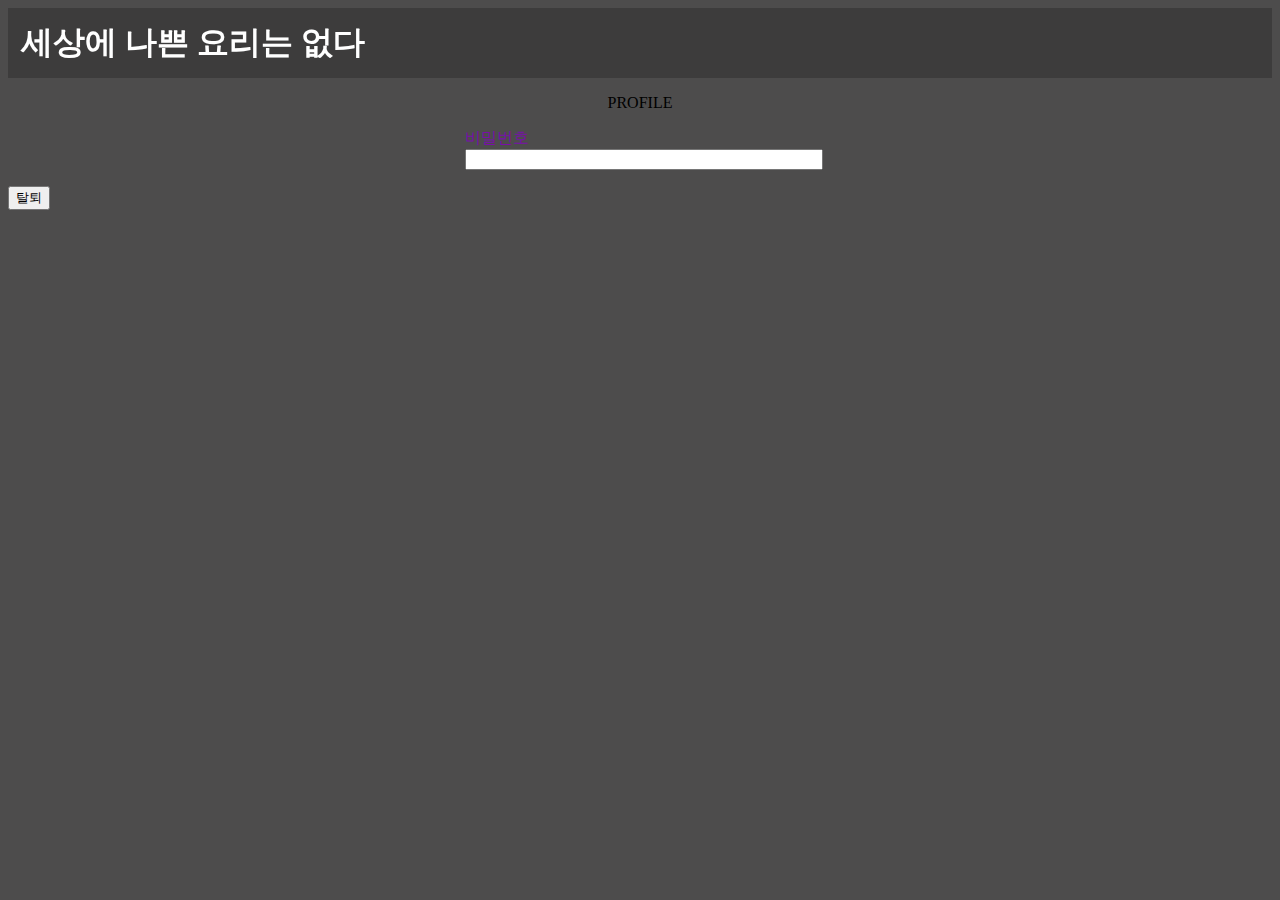
==== CLOUD/deleteprofile.html @ 2a893c88 "회원탈퇴 데이터베이스 수정" ====
<!DOCTYPE html>
<html lang="ko">
    <head>
        <meta charset="utf-8">
        <title>CHANGE PASSWORD</title>
        <link rel="stylesheet" href="deleteprofile.css">
    </head>

    <body>
        <div class="head">
            <h3 style="
                margin: 0;
                font-size: 2rem;
                color: white;
            ">
                세상에 나쁜 요리는 없다
            </h3>
        </div>

            <form action="deleteprofile.jsp" method="post">
            <p class="easy-login" align="center">PROFILE</p>

    </body>

        <div class="body">
            <form method="post" name="form">

                <div class="form-group">
                    <p calss="ref" align="left">비밀번호
                        <input type="password" class="form-group" name="ps" required>
                    </p>
                </div>

                <div class="change-button">
                    <div class="btn btn-primary">
                        <input type="submit" value="탈퇴" class="btn btn-primary">
                    </div>
                </div>

            </form>
        </div>
</html>
---- CLOUD/deleteprofile.css ----
body{
    background:rgb(77, 76, 76);
}

.head{
    position: sticky;
    top: 0;
    left: 0;
    right: 0;
    background-color: rgba(0, 0, 0, 0.2);
    backdrop-filter: blur(6px);
    padding: 0.8rem;
    display: flex;
    justify-content: space-between;
}

.menu{
    padding: 0;
    margin: 0;
    list-style: none;
    font-size: 1.5rem;
}

.form-group{
    width:350px;
    margin-left:auto;
    margin-right:auto;
    color: rgb(121, 14, 170);
}

/*
.btn.btn-primary{
    border:1px solid #505352;
    background-color: #505352;
    margin-right: auto;
    margin-left:  auto;
    width:100px;
    color: white;
    cursor:pointer;
}
*/
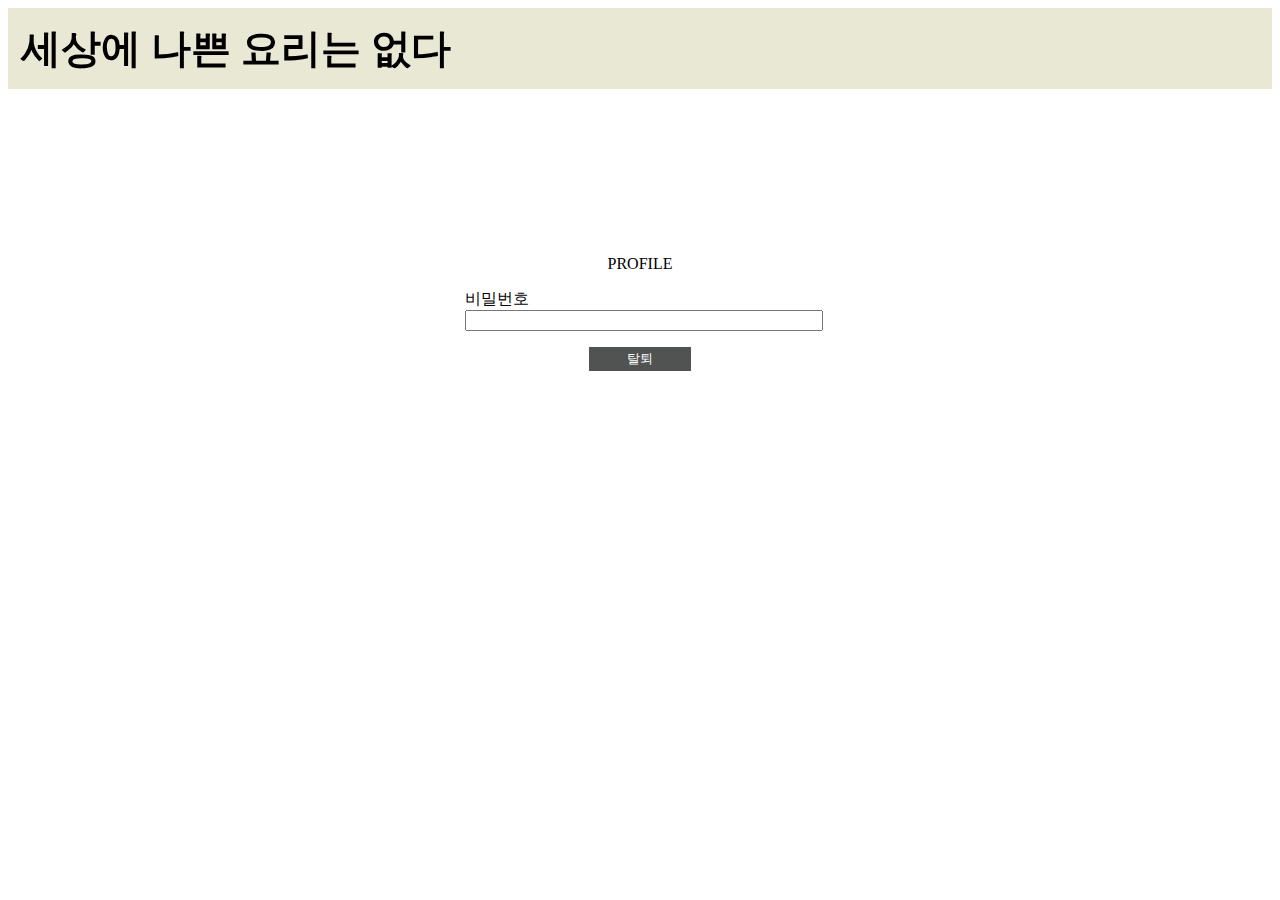
==== commit 6c4856c5: "html, css 수정" ====
--- a/CLOUD/deleteprofile.html
+++ b/CLOUD/deleteprofile.html
@@ -10,18 +10,15 @@
         <div class="head">
             <h3 style="
                 margin: 0;
-                font-size: 2rem;
-                color: white;
-            ">
-                세상에 나쁜 요리는 없다
+                font-size: 2.5rem;
+                color: black;
+                cursor:pointer;
+            "><a style="float: left;" onCLick = "location.href='main.html'">세상에 나쁜 요리는 없다 </a>
             </h3>
         </div>
-
+        <div style="height: 150px;">&nbsp;</div>
             <form action="deleteprofile.jsp" method="post">
             <p class="easy-login" align="center">PROFILE</p>
-
-    </body>
-
         <div class="body">
             <form method="post" name="form">
 
@@ -36,7 +33,7 @@
                         <input type="submit" value="탈퇴" class="btn btn-primary">
                     </div>
                 </div>
-
             </form>
         </div>
+    </body>
 </html>--- a/CLOUD/deleteprofile.css
+++ b/CLOUD/deleteprofile.css
@@ -1,5 +1,5 @@
 body{
-    background:rgb(77, 76, 76);
+    background: white;
 }
 
 .head{
@@ -7,7 +7,7 @@
     top: 0;
     left: 0;
     right: 0;
-    background-color: rgba(0, 0, 0, 0.2);
+    background-color: rgba(226, 226, 202, 0.80);
     backdrop-filter: blur(6px);
     padding: 0.8rem;
     display: flex;
@@ -25,10 +25,10 @@
     width:350px;
     margin-left:auto;
     margin-right:auto;
-    color: rgb(121, 14, 170);
+    color: black;
 }
 
-/*
+
 .btn.btn-primary{
     border:1px solid #505352;
     background-color: #505352;
@@ -38,4 +38,3 @@
     color: white;
     cursor:pointer;
 }
-*/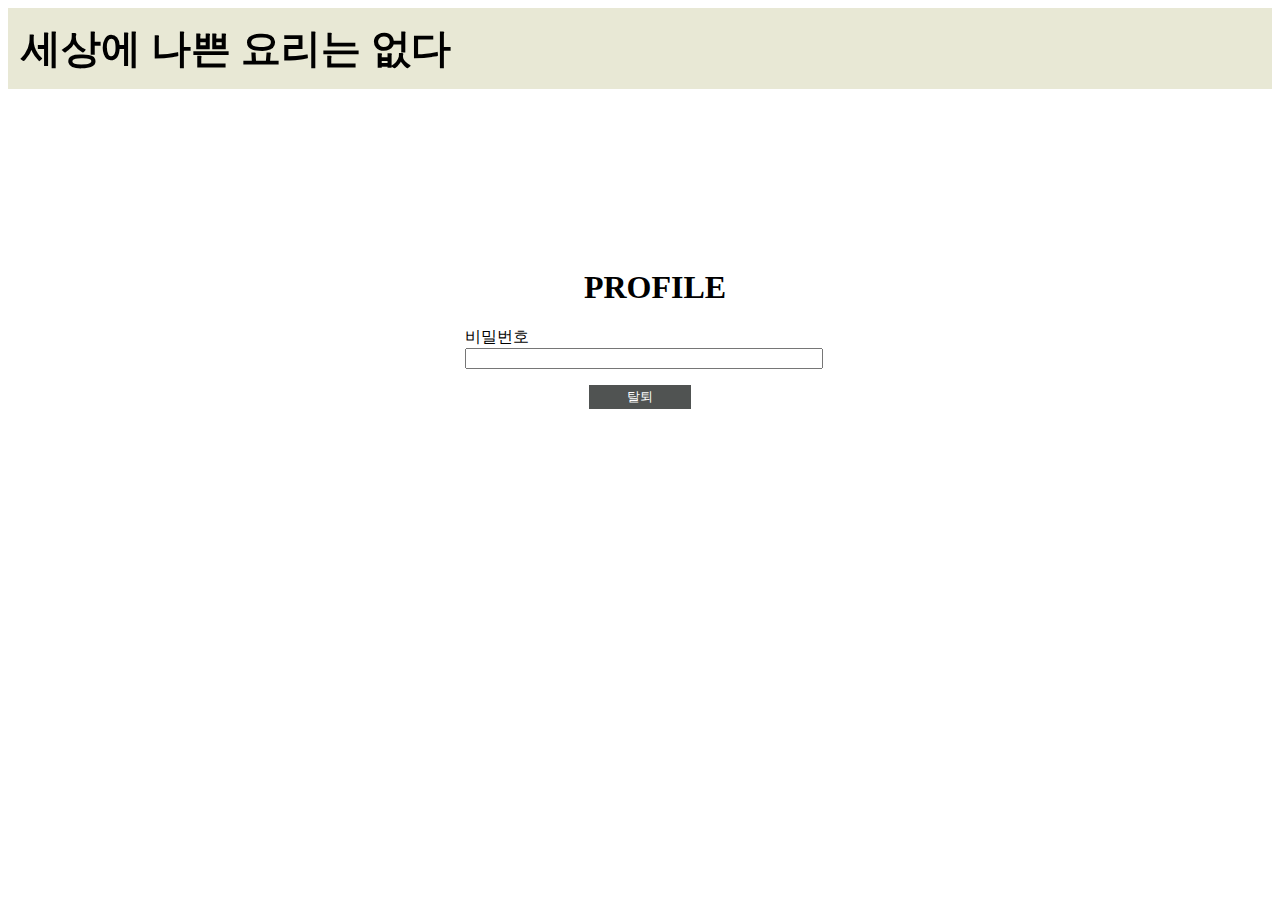
==== commit 1e968ecd: "전체 연결, css 수정, 주석 달기" ====
--- a/CLOUD/deleteprofile.html
+++ b/CLOUD/deleteprofile.html
@@ -1,39 +1,51 @@
-<!DOCTYPE html>
-<html lang="ko">
-    <head>
-        <meta charset="utf-8">
-        <title>CHANGE PASSWORD</title>
-        <link rel="stylesheet" href="deleteprofile.css">
-    </head>
-
-    <body>
-        <div class="head">
-            <h3 style="
-                margin: 0;
-                font-size: 2.5rem;
-                color: black;
-                cursor:pointer;
-            "><a style="float: left;" onCLick = "location.href='main.html'">세상에 나쁜 요리는 없다 </a>
-            </h3>
-        </div>
-        <div style="height: 150px;">&nbsp;</div>
-            <form action="deleteprofile.jsp" method="post">
-            <p class="easy-login" align="center">PROFILE</p>
-        <div class="body">
-            <form method="post" name="form">
-
-                <div class="form-group">
-                    <p calss="ref" align="left">비밀번호
-                        <input type="password" class="form-group" name="ps" required>
-                    </p>
-                </div>
-
-                <div class="change-button">
-                    <div class="btn btn-primary">
-                        <input type="submit" value="탈퇴" class="btn btn-primary">
-                    </div>
-                </div>
-            </form>
-        </div>
-    </body>
-</html>+<!--
+    담당자 : 이혜리
+    비밀번호를 입력받고 회원 탈퇴가 가능하도록 한다.
+ -->
+ <!DOCTYPE html>
+ <html lang="ko">
+     <head>
+         <meta charset="utf-8">
+         <title>CHANGE PASSWORD</title>
+         <link rel="stylesheet" href="deleteprofile.css">
+     </head>
+ 
+     <body>
+         <div class="head">
+             <h3 style="
+                 margin: 0;
+                 font-size: 2.5rem;
+                 color: black;
+                 cursor:pointer;
+             "><a style="float: left;" onCLick = "location.href='main.jsp'">세상에 나쁜 요리는 없다 </a>
+             </h3>
+         </div>
+         <div style="height: 150px;">&nbsp;</div>
+             <form action="deleteprofile.jsp" method="post">
+                 <tr>
+                     <h1 style="
+                           margin-top: 30px;
+                           margin-left: 30px;
+                           color: black;
+                           text-align: center;
+                       ">
+                           PROFILE</h1>
+                   </tr>
+         <div class="body">
+             <form method="post" name="form">
+ 
+                 <div class="form-group">
+                     <p calss="ref" align="left">비밀번호
+                         <input type="password" class="form-group" name="ps" required>
+                     </p>
+                 </div>
+ 
+                 <div class="change-button">
+                     <div class="btn btn-primary">
+                         <input type="submit" value="탈퇴" class="btn btn-primary">
+                     </div>
+                 </div>
+             </form>
+         </div>
+     </body>
+ </html>